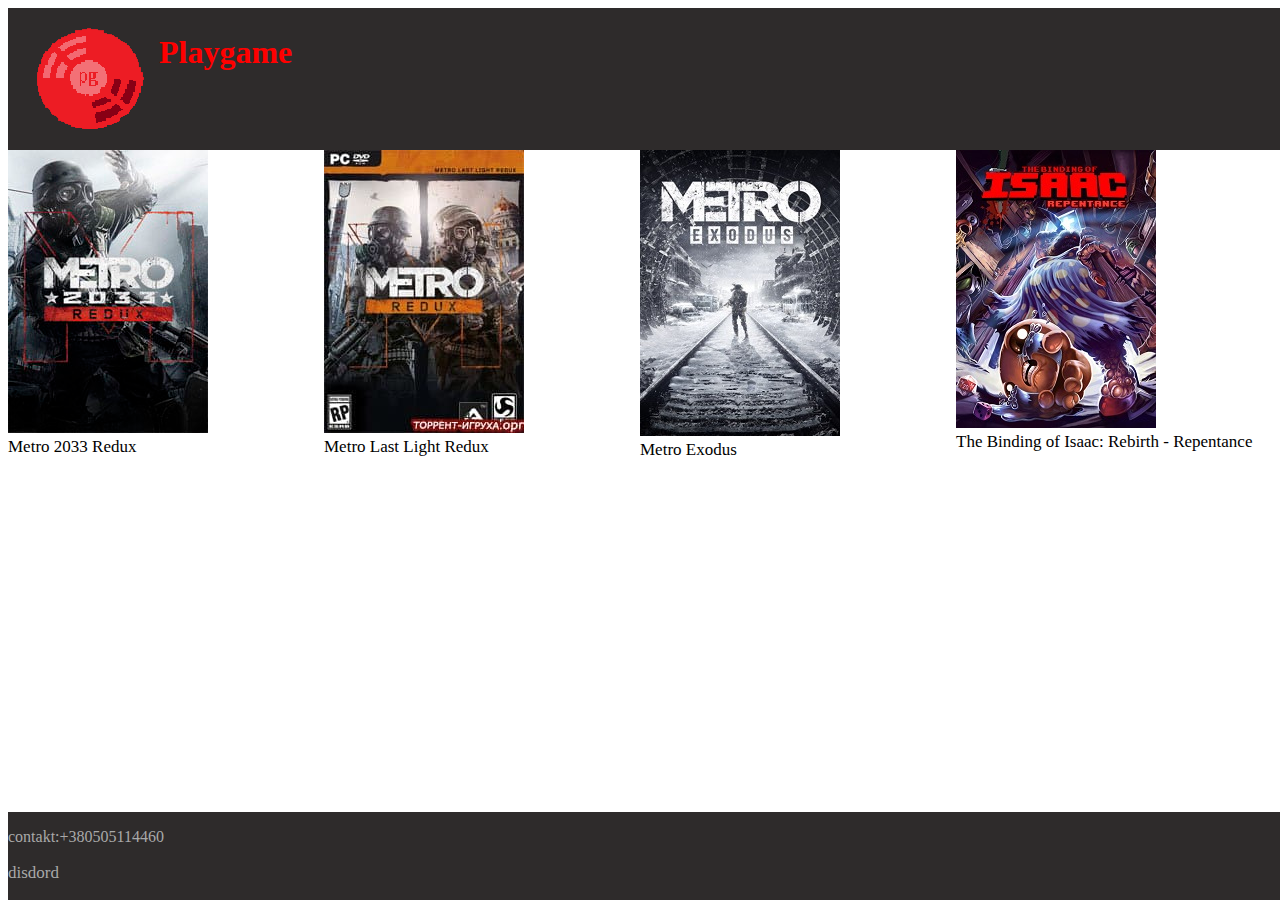
==== index.html @ 4af9a1f8 "ok" ====
<!DOCTYPE html>
<html>
    <head>
        <title>playgame</title>
        <link rel="shortcut icon" href="favicon.ico" type="image/x-icon">
        <link rel="icon" href="favicon.ico" type="image/x-icon">
        <link rel="stylesheet" href="styl.css" type="text/css">

        
    </head>

    <body>
        <header>
            <div class="titl">
                <img src="incon site.png">
                <h1 class="name">Playgame</h1>
            </div>


        </header>
        <main>
            <section class="row">
                <div class="column">
                    
                    <img src="metro 2033 redyx.jpg">
                    <br>
                    <a href="metro 2033 redyx.html" class="old">Metro 2033 Redux</a>
                    
                    
                </div>
                
                <div class="column">
                    <img src="metro lingh redyx.jpg">
                    <br>
                    <a href="metro lingh redyx.html" class="old">Metro Last Light Redux</a>
                    

                </div>

                <div class="column">
                    <img src="metro ex.jpg">
                    <br>
                    <a href="metro ex.html" class="old">Metro Exodus</a>
                    

                </div>

                <div class="column">
                    <img src="issac.jpg">
                    <br>
                    <a href="issac.html" class="old">The Binding of Isaac: Rebirth - Repentance</a>
                    

                </div>

            </section>
        </main>

        <footer>
            <p>contakt:+380505114460</p>
            <a href="https://discord.gg/BTZxqvjU" class="dis"><p >disdord</p></a>
        </footer>

    </body>
</html>
---- styl.css ----
header{
  background-color: rgb(46, 43, 43);
  color: darkgray;
  font-size: 16px;
  top:0%;
  width: 100%;
  padding: 5px;
}

.row{
    display: flex;
    
}

.column{
    flex: 50%;
}

footer{
    background-color: rgb(46, 43, 43);
    color: darkgray;
    font-size: 16px;
    bottom:0%;
    width: 100%;
    position: absolute;
  }

.dis{
    color:darkgray;
    text-decoration:none;
    
}

.dis:hover{
    color: white;
}

.titl{
    display: grid;
    grid-template-columns: 2fr 20fr;
}

.name{
    color: red;
}

.btn{
    background:lawngreen;
    font-size: 40px;
    color:white;

}
.btn:hover{
    background:rgb(33, 66, 0);
    font-size: 40px;

}

a{
    color:black;
    font-size: 17px;
    text-decoration: none;
}
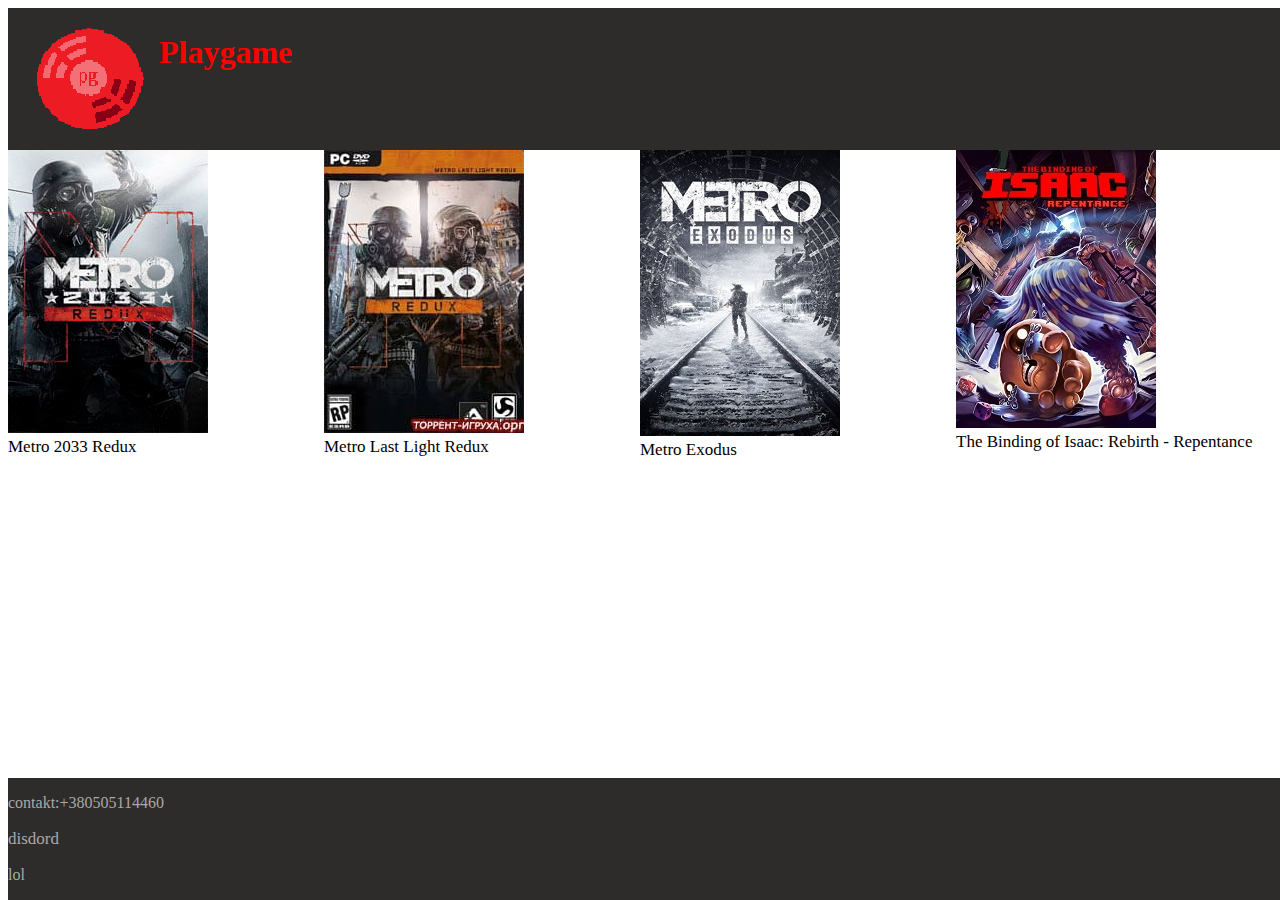
==== commit 951ef00a: "ok" ====
--- a/index.html
+++ b/index.html
@@ -59,7 +59,8 @@
         <footer>
             <p>contakt:+380505114460</p>
             <a href="https://discord.gg/BTZxqvjU" class="dis"><p >disdord</p></a>
+            <p>lol</p>
         </footer>
 
     </body>
-</html>+</html>
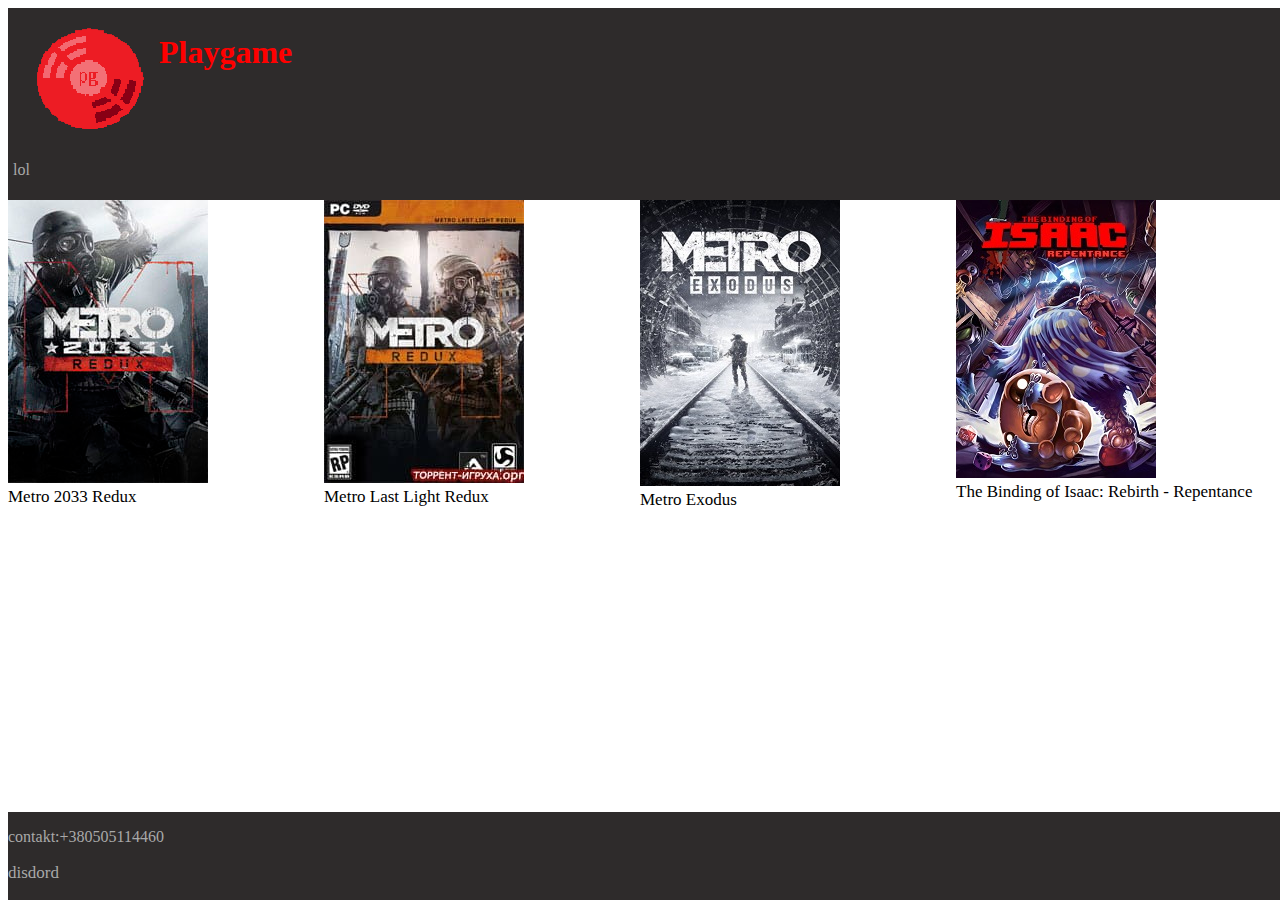
==== commit 3695dacf: "ok" ====
--- a/index.html
+++ b/index.html
@@ -14,6 +14,7 @@
             <div class="titl">
                 <img src="incon site.png">
                 <h1 class="name">Playgame</h1>
+                <p>lol</p>
             </div>
 
 
@@ -59,7 +60,6 @@
         <footer>
             <p>contakt:+380505114460</p>
             <a href="https://discord.gg/BTZxqvjU" class="dis"><p >disdord</p></a>
-            <p>lol</p>
         </footer>
 
     </body>
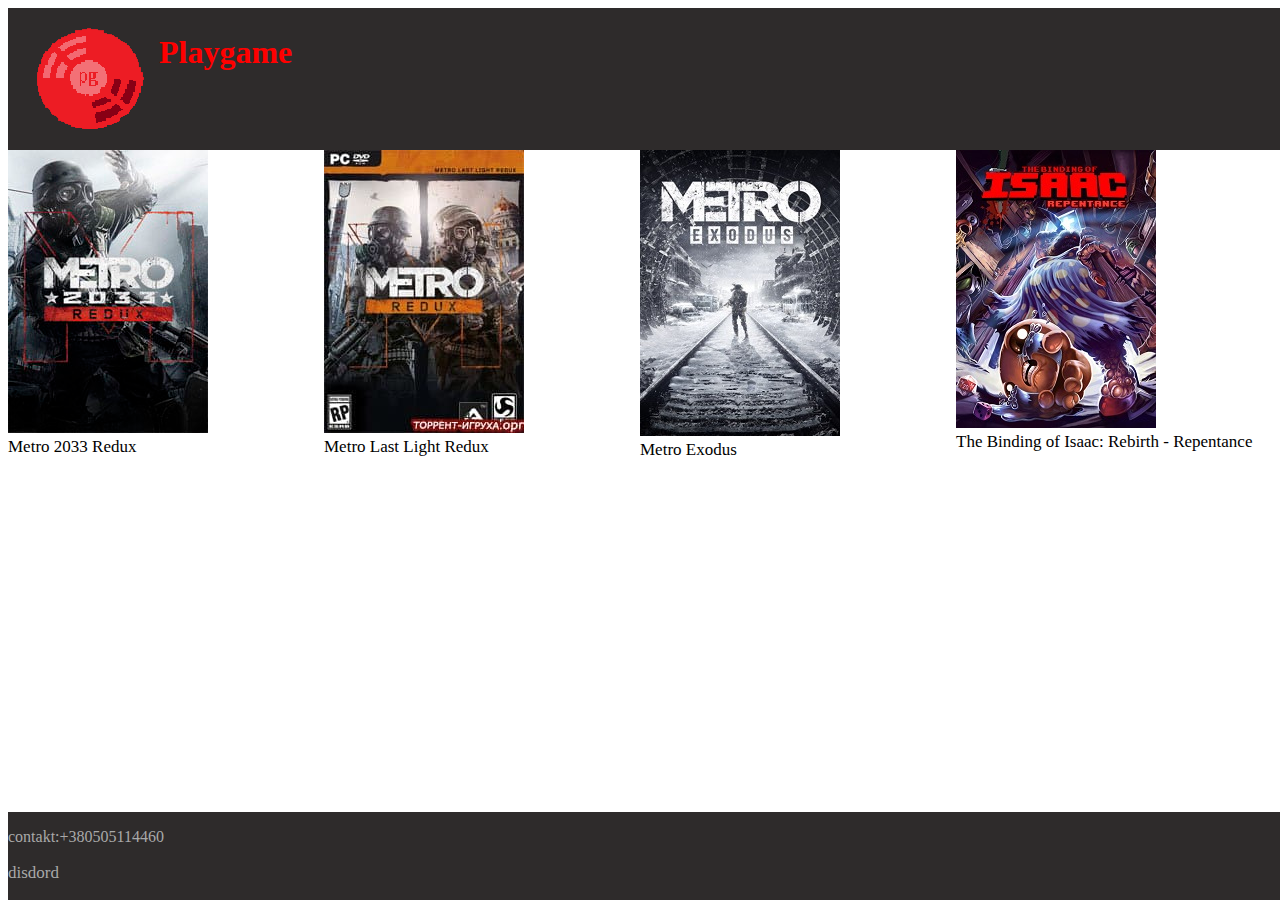
==== commit 4d775080: "ok" ====
--- a/index.html
+++ b/index.html
@@ -14,7 +14,6 @@
             <div class="titl">
                 <img src="incon site.png">
                 <h1 class="name">Playgame</h1>
-                <p>lol</p>
             </div>
 
 
